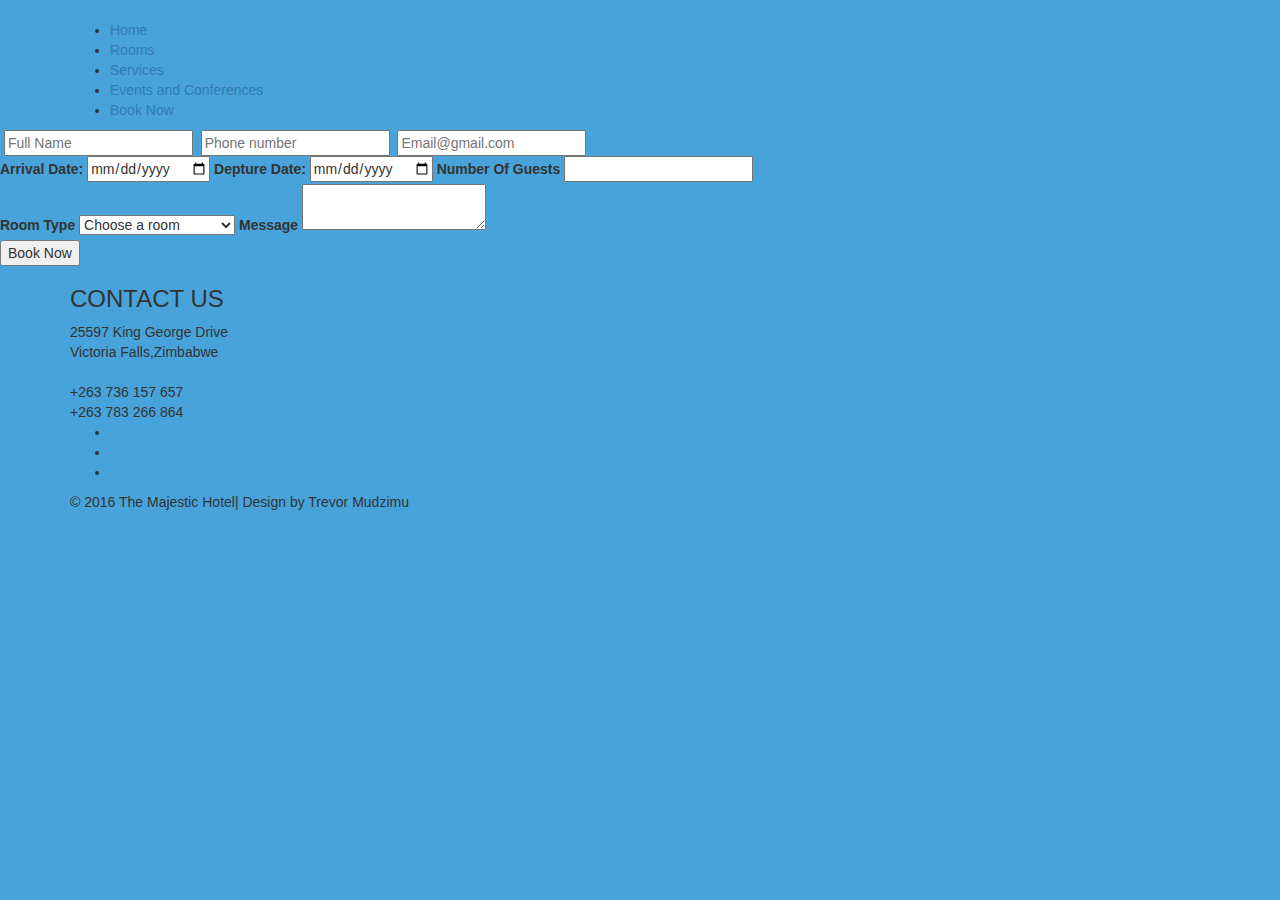
==== bookings.html @ 0f344366 "Create bookings.html" ====
<!DOCTYPE html>
<html>
<head>
<title>The Majestic Hotel</title>
<meta name="viewport" content="width=device-width, initial-scale=1">
<meta http-equiv="Content-Type" content="text/html; charset=utf-8" />
<meta name="keywords" content="Paix Responsive web template, Bootstrap Web Templates, Flat Web Templates, Andriod Compatible web template, 
Smartphone Compatible web template, free webdesigns for Nokia, Samsung, LG, SonyErricsson, Motorola web design" />
<script type="application/x-javascript"> addEventListener("load", function() { setTimeout(hideURLbar, 0); }, false); function hideURLbar(){ window.scrollTo(0,1); } </script>
<link href="css/bootstrap.css" rel='stylesheet' type='text/css' />
<link href="css/style.css" rel='stylesheet' type='text/css' />
<script src="js/jquery.min.js"></script>
<link rel="stylesheet" href="https://maxcdn.bootstrapcdn.com/bootstrap/3.3.7/css/bootstrap.min.css">
  <script src="https://ajax.googleapis.com/ajax/libs/jquery/3.1.1/jquery.min.js"></script>
  <script src="https://maxcdn.bootstrapcdn.com/bootstrap/3.3.7/js/bootstrap.min.js"></script>    
<!---- start-smoth-scrolling---->
<script type="text/javascript" src="js/move-top.js"></script>
<script type="text/javascript" src="js/easing.js"></script>
<script type="text/javascript">
			jQuery(document).ready(function($) {
				$(".scroll").click(function(event){		
					event.preventDefault();
					$('html,body').animate({scrollTop:$(this.hash).offset().top},1000);
				});
			});
		</script>
<!--start-smoth-scrolling-->
</head>
<body style="background-color:#47a3da;">
	<!--start-header-->
	<div class="header" id="home">
		<div class="container">
			<div class="head">
			<div class="logo">
				<a href="index.html"><img src="images/logo.png" alt="" /></a>
			</div>
			<div class="navigation">
				 <span class="menu"></span> 
					<ul class="navig">
						<li><a href="index.html"  class="hvr-bounce-to-bottom">Home</a></li>
						<li><a href="rooms.html" class="hvr-bounce-to-bottom">Rooms</a></li>
						<li><a href="services.html" class="hvr-bounce-to-bottom">Services</a></li>
						<li><a href="events.html" class="hvr-bounce-to-bottom">Events and Conferences</a></li>
						<li><a href="bookings.html" class="active hvr-bounce-to-bottom">Book Now</a></li>
					</ul>
			</div>
				<div class="clearfix"></div>
			</div>
			</div>
		</div>	
	<!-- script-for-menu -->
	<!-- script-for-menu -->
		<script>
			$("span.menu").click(function(){
				$(" ul.navig").slideToggle("slow" , function(){
				});
			});
		</script>
	<!--script-for-menu-->
	<div class="main">
                    <form class="cbp-mc-form" action="https://mail.google.com/mail/u/0/?tab=mm#inbox" method="POST" enctype="text/plain">
					<div class="cbp-mc-column">
						<label for="name"></label>
	  					<input type="text" id="name" name="name" placeholder="Full Name">
                        <label for="phone"></label>
	  					<input type="text" id="phone" name="phone" placeholder="Phone number">
	  					<label for="email"></label>
	  					<input type="text" id="email" name="email" placeholder="Email@gmail.com">
	  				</div>
	  				<div class="cbp-mc-column">
						<label for="arrival date">Arrival Date:</label>
	  					<input type="date" name="date" min="2016-12-25">
                        <label for="arrival date">Depture Date:</label>
	  					<input type="date" name="date" min="2016-12-25">
	  					<label>Number Of Guests</label>
	  					<input type="number" name="numberofguests" min="1" max="">
	  				</div>
	  				<div class="cbp-mc-column">
	  					<label>Room Type</label>
	  					<select id="room type" name="room type">
	  						<option>Choose a room</option>
	  						<option>Single Room</option>
	  						<option>Double Deluxe Room</option>
	  						<option>Junior Suite</option>
                            <option>Superior Suite</option>
                            <option>Executive Suite</option>
                            <option>Presidential Suite</option>
	  					</select>
	  					<label for="message">Message</label>
	  					<textarea id="message" name="message"></textarea>	
	  				</div>
	  				<div class="cbp-mc-submit-wrap"><input class="cbp-mc-submit" type="submit" value="Book Now"/>
                    </div>
				</form>
			</div>
	<!--start-footer-->
	<div class="footer">
		<div class="container">
		<div class="touch-top heading">
				<h3>CONTACT US</h3>
			</div>
			<div class="touch-bottom">
                
                <address>25597 King George Drive
                <aside></aside>Victoria Falls,Zimbabwe</address>
                <contact>+263 736 157 657</contact>
                <aside><contact >+263 783 266 864</contact>
                    </aside>
				<ul>
					<li><a href="http://facebook.com/Trevormudzimu"><span class="fb"> </span></a></li>
					<li><a href="http://twitter.com/intent/tweet?screen name=@TrevorMudzimu"><span class="twit"> </span></a></li>
					<li><a href="mailto:trevormudzimu@gmail.com"><span class="google"> </span></a></li>
				</ul>
			</div>
			<div class="footer-top">
				<p class="footer-class">© 2016 The Majestic Hotel| Design by Trevor Mudzimu <a href="#" target="_blank"></a> </p>
			</div>
		</div>
		<script type="text/javascript">
									$(document).ready(function() {
										/*
										var defaults = {
								  			containerID: 'toTop', // fading element id
											containerHoverID: 'toTopHover', // fading element hover id
											scrollSpeed: 1200,
											easingType: 'linear' 
								 		};
										*/
										
										$().UItoTop({ easingType: 'easeOutQuart' });
										
									});
								</script>
		<a href="#home" id="toTop" class="scroll" style="display: block;"> <span id="toTopHover" style="opacity: 1;"> </span></a>
	</div>
	<!--end-footer-->
    </body>
</html>
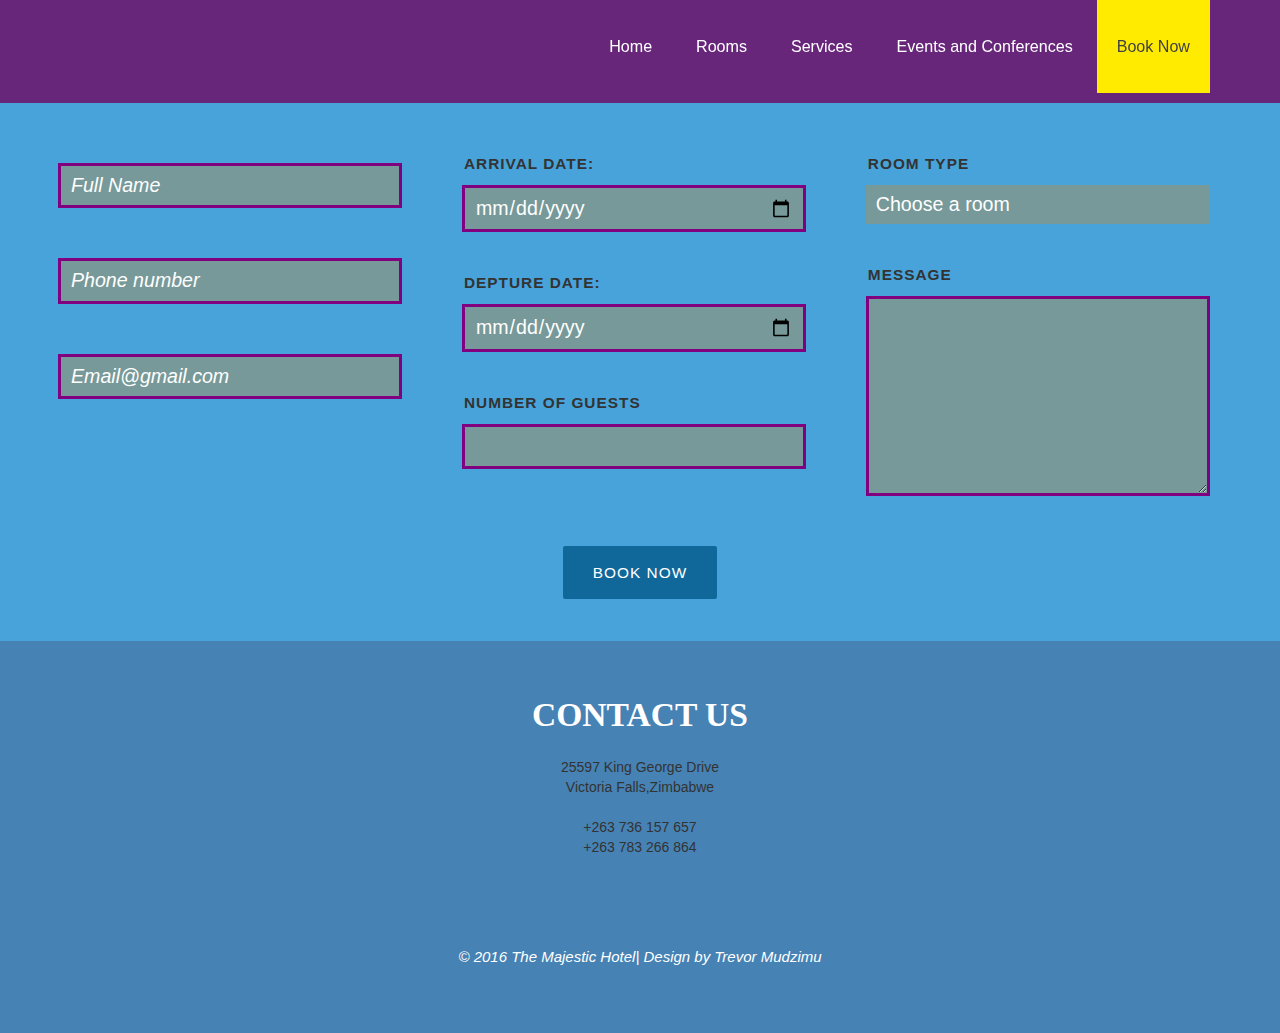
==== commit 539421ac: "Update bookings.html" ====
--- a/bookings.html
+++ b/bookings.html
@@ -8,7 +8,7 @@
 Smartphone Compatible web template, free webdesigns for Nokia, Samsung, LG, SonyErricsson, Motorola web design" />
 <script type="application/x-javascript"> addEventListener("load", function() { setTimeout(hideURLbar, 0); }, false); function hideURLbar(){ window.scrollTo(0,1); } </script>
 <link href="css/bootstrap.css" rel='stylesheet' type='text/css' />
-<link href="css/style.css" rel='stylesheet' type='text/css' />
+<link href="style.css" rel='stylesheet' type='text/css' />
 <script src="js/jquery.min.js"></script>
 <link rel="stylesheet" href="https://maxcdn.bootstrapcdn.com/bootstrap/3.3.7/css/bootstrap.min.css">
   <script src="https://ajax.googleapis.com/ajax/libs/jquery/3.1.1/jquery.min.js"></script>
--- a/style.css
+++ b/style.css
@@ -0,0 +1,2244 @@
+@font-face {
+    font-family: 'Raleway-Bold';
+    src:url(../fonts/Raleway-Bold.ttf) format('truetype');
+}
+@font-face {
+    font-family: 'Raleway-Regular';
+    src:url(../fonts/Raleway-Regular.ttf) format('truetype');
+}
+@font-face {
+    font-family: 'OpenSans-Regular';
+    src:url(../fonts/Raleway-SemiBold.ttf) format('truetype');
+}
+html, body{
+    font-size: 100%;
+	background:	#fff;
+}
+body {
+	font-size: 100%;
+	font-family: 'Raleway-Regular';
+}
+body a{
+	transition: 0.5s all ease;
+	-webkit-transition: 0.5s all ease;
+	-moz-transition: 0.5s all ease;
+	-o-transition: 0.5s all ease;
+	-ms-transition: 0.5s all ease;
+}
+p{
+	margin:0;
+    font-size: 20px;
+    color: darkgrey;
+}
+img {
+    width: 100%;
+}
+
+
+ul,label{
+	margin:0;
+	padding:0;
+}
+body a:hover{
+	text-decoration:none;
+}
+/*--Header-Starts--*/
+.navigation {
+	float: right;
+}
+.logo {
+	float: left;
+	margin-top: 1.8%;
+}
+.logo a {
+	display: block;
+}
+.logo h1 a{
+	font-size: 1.1em;
+	font-weight: 700;
+	color: #67267a;
+	margin: 0;
+}
+.logo h1 a:hover{
+	text-decoration:none;
+	color: #67267a;
+	transition: 0.5s all ease;
+	-webkit-transition: 0.5s all ease;
+	-moz-transition: 0.5s all ease;
+	-o-transition: 0.5s all ease;
+	-ms-transition: 0.5s all ease;
+}
+.header {
+	background: #67267a;
+}
+ul.navig {
+	padding: 0;
+}
+ul.navig li span {
+	color: #fff;
+	margin: 0 15px;
+	font-size: 16px;
+}
+ul.navig li {
+	display: inline-block;
+}
+ul.navig li a {
+	font-size: 1.15em;
+	color: #fff;
+	font-weight: 400;
+	text-decoration: none;
+	padding: 39px 20px;
+}
+ul.navig li a:hover ul.navig li a:after{
+	display: block;
+}
+@media (max-width: 768px){
+span.menu:before {
+	content: url(../images/nav-icon.png);
+	cursor: pointer;	
+	height:32px;
+}
+.header {
+	padding: 10px 0px;
+}
+ul.navig li.plan:hover ul.sub-nav{
+	display:none;
+}
+ul.navig {
+	width: 11%;
+	float: right;
+	margin:0;
+}
+ul.navig{
+	display:none;
+}
+ul.navig li {
+	font-size: 12px;
+	display:inline-block;
+	width: 100%;
+	margin:0;
+}
+ul.navig li a {
+	width: 100%;
+	font-weight: 600;
+	display: block;
+	color: rgba(64, 63, 69, 1);
+}
+span.menu {
+	display: block;
+	float: right;
+	margin: 16px 0px 0 0;
+}
+ul.navig {
+  margin: 0;
+  z-index: 999;
+  position: absolute;
+  width: 96%;
+  text-align: center;
+  top: 9.6%;
+  left: 2%;
+  background: rgba(255, 255, 255, 0.97);
+}
+.navigation {
+	height: 60px;
+	padding: 0px 0px 0em;
+	margin-bottom: 0em;
+}
+}
+
+.carousel-inner img {
+      width: 100%; /* Set width to 100% */
+      margin: auto;
+      min-height:200px;
+  }
+
+
+  /* Hide the carousel text when the screen is less than 600 pixels wide */
+  @media (max-width: 600px) {
+    .carousel-caption {
+      display: none;
+    
+    }
+  }
+
+/* Bounce To Bottom */
+.hvr-bounce-to-bottom {
+	display: inline-block;
+	vertical-align: middle;
+	-webkit-transform: translateZ(0);
+	transform: translateZ(0);
+	box-shadow: 0 0 1px rgba(0, 0, 0, 0);
+	-webkit-backface-visibility: hidden;
+	backface-visibility: hidden;
+	-moz-osx-font-smoothing: grayscale;
+	position: relative;
+	-webkit-transition-property: color;
+	transition-property: color;
+	-webkit-transition-duration: 0.5s;
+	transition-duration: 0.5s;
+}
+.hvr-bounce-to-bottom:before {
+	content: "";
+	position: absolute;
+	z-index: -1;
+	top: 0;
+	left: 0;
+	right: 0;
+	bottom: 0;
+	background: #ffeb00;
+	-webkit-transform: scaleY(0);
+	transform: scaleY(0);
+	-webkit-transform-origin: 50% 0;
+	transform-origin: 50% 0;
+	-webkit-transition-property: transform;
+	transition-property: transform;
+	-webkit-transition-duration: 0.5s;
+	transition-duration: 0.5s;
+	-webkit-transition-timing-function: ease-out;
+	transition-timing-function: ease-out;
+}
+.hvr-bounce-to-bottom:hover, .hvr-bounce-to-bottom:focus, .hvr-bounce-to-bottom:active {
+	color: #403F45;
+}
+.hvr-bounce-to-bottom:hover:before, .hvr-bounce-to-bottom:focus:before, .hvr-bounce-to-bottom:active:before {
+	-webkit-transform: scaleY(1);
+	transform: scaleY(1);
+	-webkit-transition-timing-function: cubic-bezier(0.52, 1.64, 0.37, 0.66);
+	transition-timing-function: cubic-bezier(0.52, 1.64, 0.37, 0.66);
+}
+ul.navig li a.active{
+	background:#ffeb00;
+	color:#403F45;
+}
+/* Shutter Out Horizontal */
+.hvr-shutter-out-horizontal {
+	display: inline-block;
+	vertical-align: middle;
+	-webkit-transform: translateZ(0);
+	transform: translateZ(0);
+	box-shadow: 0 0 1px rgba(0, 0, 0, 0);
+	-webkit-backface-visibility: hidden;
+	backface-visibility: hidden;
+	-moz-osx-font-smoothing: grayscale;
+	position: relative;
+	-webkit-transition-property: color;
+	transition-property: color;
+	-webkit-transition-duration: 0.3s;
+	transition-duration: 0.3s;
+}
+.hvr-shutter-out-horizontal:before {
+	content: "";
+	position: absolute;
+	z-index: -1;
+	top: 0;
+	bottom: 0;
+	left: 0;
+	right: 0;
+	background: #05a6b3;
+	-webkit-transform: scaleX(0);
+	transform: scaleX(0);
+	-webkit-transform-origin: 50%;
+	transform-origin: 50%;
+	-webkit-transition-property: transform;
+	transition-property: transform;
+	-webkit-transition-duration: 0.3s;
+	transition-duration: 0.3s;
+	-webkit-transition-timing-function: ease-out;
+	transition-timing-function: ease-out;
+}
+.hvr-shutter-out-horizontal:hover, .hvr-shutter-out-horizontal:focus, .hvr-shutter-out-horizontal:active {
+	color: white;
+}
+.hvr-shutter-out-horizontal:hover:before, .hvr-shutter-out-horizontal:focus:before, .hvr-shutter-out-horizontal:active:before {
+	-webkit-transform: scaleX(1);
+	transform: scaleX(1);
+}
+/*--Header-Ends--*/
+/*--banner-starts--*/
+.banner{
+	background:url(../images/banner.jpg) no-repeat;
+	background-size:cover;
+	-webkit-background-size:cover;
+	-moz-background-size:cover;
+	-o-background-size:cover;
+	-ms-background-size:cover;
+	min-height:670px;
+	position:relative;
+}
+.banner-top {
+	position: absolute;
+	width: 35%;
+	padding: 2em 30px;
+	background: rgba(228, 232, 246, 0.56);
+	top: 20.5%;
+	left: 13.5%;
+}
+.banner-top h1 {
+	font-size: 2.4em;
+	font-weight: 600;
+	margin: 0;
+	color: #000000;
+}
+.banner-bottom{
+	margin-top:3%;
+}
+.bnr-left {
+	width:22%;
+	float:left;
+}
+.bnr-right {
+	width:78%;
+	float:right;
+}
+.bnr-left p {
+	color: #000;
+	font-size: 14px;
+	font-weight: 700;
+	margin-top: 10%;
+}
+select {
+	padding: 9px 0px 9px 10px;
+	-webkit-appearance: none;
+	-moz-appearance: none;
+	-o-appearance: none;
+	-ms-appearance: none;
+	color: #9E9E9E;
+	background: url(../images/arrow.png) no-repeat 95.5% 58% #fff;
+	outline: none;
+	border: none;
+	width: 95%;
+	font-size: 14px;
+	font-weight: 400;
+	cursor: pointer;
+}
+.bnr-one{
+	margin-top:3.3%;
+}
+.bnr-one:nth-child(1){
+	margin-top:0;
+}
+.bnr-right input[type="text"] {
+	width: 95%;
+	color: #9E9E9E;
+	outline: none;
+	font-family: 'Lato', sans-serif;
+	font-size: 14px;
+	padding: 10px 10px;
+	border: none;
+	-webkit-appearance: none;
+}
+.date {
+	background: url(../images/date-icon.png) no-repeat 95.5% 45% #fff;
+	cursor: pointer;
+}
+.bnr-btn {
+	margin: 5% 0 0 22.2%;
+}
+.bnr-btn input[type=submit]{
+	color: #403F45;
+	padding: 7px 13px;
+	font-size: 14px;
+	cursor: pointer;
+	font-weight: 600;
+	border: none;
+	background: #ffeb00;
+	outline: none;
+}
+.bnr-btn input[type=submit]:hover{
+	background:#403F45;
+	color:#fff;
+	transition: 0.5s all ease;
+	-webkit-transition: 0.5s all ease;
+	-moz-transition: 0.5s all ease;
+	-o-transition: 0.5s all ease;
+	-ms-transition: 0.5s all ease;
+}
+/*--banner-end--*/
+/*--why-start--*/
+.why{
+	padding:6em 0px;
+}
+.why-top{
+	text-align:center;
+}
+.heading h3 {
+	font-size: 2.5em;
+	font-weight: 700;
+	color: #146eb4;
+	margin: 0;
+	font-family: 'Raleway-Bold';
+	text-transform: uppercase;
+}
+.why-top p {
+	margin: 3px auto 0;
+	font-size: 19px;
+	line-height: 1.6em;
+	color: #999;
+	width: 80%;
+	text-transform: lowercase;
+}
+.why-bottom{
+	margin-top:4%;
+}
+.why-left{
+	text-align:center;
+}
+.why-left p {
+	margin-top: 1%;
+	font-size: 15px;
+	line-height: 1.6em;
+	color: #AFAFAF;
+}
+.why-left p label {
+	font-weight: 700;
+	color: #6A6A6A;
+}
+.why-left span{
+	background:url(../images/w-sprit.png) no-repeat;
+	width:100px;
+	height:100px;
+	display:block;
+	margin:0 auto;
+}
+.why-left span.w-one{
+	background-position:0px 0px;
+}
+.why-left span.w-two{
+	background-position:-100px 0px;
+}
+.why-left span.w-tre{
+	background-position:-200px 0px;
+}
+/*--why-end--*/
+/*--how-start--*/
+.how-left{
+	text-align:right;
+}
+.how-top h3{
+	color:#fff;
+}
+.how {
+	padding: 6em 0px;
+	background-color: darkgray;
+}
+.how-right p {
+	margin-top: 4%;
+	font-size: 15px;
+	line-height: 1.6em;
+	color: #fff;
+	width: 88%;
+}
+.h-btn{
+	margin-top:11%;
+}
+.h-btn a {
+	color: #fff;
+	font-size: 14px;
+	padding: 7px 31px;
+	border: 2px solid #fff;
+}
+.h-btn a:hover{
+	background: rgba(255, 235, 0, 0.70);
+	border: 2px solid rgba(255, 235, 0, 0.32);
+	transition: 0.5s all;
+	-webkit-transition: 0.5s all;
+	-moz-transition: 0.5s all;
+	-ms-transition: 0.5s all;
+	-o-transition: 0.5s all;
+}
+.how-left img{
+	width:100%;
+}
+/*--how-end--*/
+/*--secure-start--*/
+.secure{
+	padding:6em 0px;
+}
+.secure-left h4{
+	font-size: 1.5em;
+	font-weight: 700;
+	color: #146eb4;
+	margin: 0;
+	font-family: 'Raleway-Bold';
+}
+.secure-left {
+	text-align:center;
+}
+.secure-left p{
+	margin-top: 3%;
+	font-size: 15px;
+	line-height: 1.6em;
+	color: #AFAFAF;
+}
+/*--secure-end--*/
+/*--touch-start--*/
+.touch-top{
+	text-align:center;
+}
+.touch-top h3{
+	color:#fff;
+}
+.touch-bottom{
+	margin-top:2%;
+	text-align:center;
+}
+.touch-bottom p{ 
+	color: #fff;
+	font-size:15px;
+}
+.touch-bottom h6{
+	color: #fff;
+	font-size:20px;
+	margin:10px 0px;
+}
+.touch-bottom ul{
+	padding:0;
+	margin:2% 0 0 0;
+}
+.touch-bottom ul li{
+	list-style:none;
+	display:inline-block;
+	margin:0 3px;
+}
+.touch-bottom ul li a span{
+	background:url(../images/social-icons.png) no-repeat;
+	width:32px;
+	height:32px;
+	display:block;
+}
+.touch-bottom ul li a span:hover{
+	transform: rotatey(360deg);
+	-webkit-transform: rotate(360deg);
+	-moz-transform: rotate(360deg);
+	-o-transform: rotate(360deg);
+	-ms-transform: rotate(360deg);
+	transition: 0.5s all ease;
+	-webkit-transition: 0.5s all ease;
+	-moz-transition: 0.5s all ease;
+	-o-transition: 0.5s all ease;
+	-ms-transition: 0.5s all ease;
+}
+.touch-bottom ul li a span.fb{
+	background-position:0px 0px;
+}
+.touch-bottom ul li a span.twit{
+	background-position:-32px 0px;
+}
+.touch-bottom ul li a span.google{
+	background-position:-64px 0px;
+}
+.touch-bottom ul li a span.fb:hover{
+	background-position:0px -32px;
+}
+.touch-bottom ul li a span.twit:hover{
+	background-position:-32px -32px;
+}
+.touch-bottom ul li a span.google:hover{
+	background-position:-64px -32px;
+}
+/*--touch-end--*/
+/*--map-start--*/
+.map iframe{
+	width:100%;
+	height:400px;
+	border:none;
+	margin:0;
+}
+.contact{
+	padding:6em 0px;
+}
+.contact-top {
+	text-align: center;
+}
+.contact-bottom{
+	margin-top:4%;
+	text-align:center;
+}
+.contact-bottom input[type="text"]:nth-child(2) {
+	margin:0px 8px;
+}
+.contact-bottom input[type="text"] {
+	width: 32.627%;
+	margin: 0px;
+	color: #D6D4D4;
+	background: none;
+	padding: 15px 10px;
+	outline: none;
+	border: 1px solid #BEBEBE;
+}
+.contact-bottom textarea {
+	width: 100%;
+	color: #D6D4D4;
+	resize: none;
+	background: none;
+	height: 12.7em;
+	padding: 15px;
+	outline: none;
+	border: 1px solid #BEBEBE;
+	margin-top: 1.4%;
+}
+.submit-btn input[type=submit] {
+	color: #B1AFAF;
+	padding: 10px 50px;
+	font-size: 20px;
+	font-weight: 700;
+	cursor: pointer;
+	font-weight: 700;
+	margin: 20px 0 0 0px;
+	border: 1px solid #BEBEBE;
+	background: none;
+	outline: none;
+	width: 100%;
+}
+.submit-btn input[type=submit]:hover {
+	color:#fff;
+	background: rgba(64, 63, 69, 1);
+	border:1px solid rgba(64, 63, 69, 1);
+	transition: 0.5s all;
+	-webkit-transition: 0.5s all;
+	-moz-transition: 0.5s all;
+	-ms-transition: 0.5s all;
+	-o-transition: 0.5s all;
+}
+/*--map-end--*/
+/*--services-start--*/
+.services{
+	padding:6em 0px;
+}
+.services-bottom {
+	margin-top:3%;
+}
+.services-one h4 {
+	font-size: 1.3em;
+	font-weight: 700;
+	color: #146eb4;
+	margin: 3% 0 0 0;
+	font-family: 'Raleway-Bold';
+}
+.services-one p{
+	margin-top: 2%;
+	font-size: 15px;
+	line-height: 1.6em;
+	color: #AFAFAF;
+}
+.services-one ul{
+	padding:0;
+	margin:3% 0 0 0;
+}
+.services-one:nth-child(2){
+	margin-top:6%;
+}
+.services-one ul li{
+	list-style-image: url(../images/side.png);
+	margin: 0px 0px 12px 18px;
+}
+.services-one ul li a{
+	color: #AFAFAF;
+	font-size: 16px;
+}
+.services-one ul li a:hover{
+	font-weight:700;
+	margin-left:10px;
+}
+.special {
+	background: url(../images/partner.jpg) no-repeat;
+	background-size: cover;
+	min-height: 300px;
+	-webkit-background-size: cover;
+	-moz-background-size: cover;
+	-o-background-size: cover;
+	-ms-background-size: cover;
+}
+.special-left h3{
+	color:#fff;
+}
+.special-left p{
+	font-size: 15px;
+	line-height: 1.6em;
+	color: #fff;
+}
+.special-main {
+	margin-top: 10%;
+}
+.additional{
+	padding:6em 0px;
+}
+.additional-bottom{
+	margin-top:3%;
+}
+.add-left h4{
+	font-size: 1.3em;
+	font-weight: 700;
+	color: #146eb4;
+	margin: 0% 0 0 0;
+	font-family: 'Raleway-Bold';
+}
+.add-left p{
+	margin-top: 3%;
+	font-size: 15px;
+	line-height: 1.6em;
+	color: #AFAFAF;
+}
+.add-left ul{
+	padding:0;
+	margin:4.5% 0 0 0;
+}
+.add-left ul li{
+	list-style-image: url(../images/side.png);
+	margin: 0px 0px 12px 18px;
+}
+.add-left ul li a {
+	color: #AFAFAF;
+	font-size: 16px;
+}
+.add-left ul li a:hover {
+	font-weight: 700;
+	margin-left: 10px;
+}
+/*--services-end--*/
+/*--test-start--*/
+.test{
+	padding-bottom:6em;
+}
+.test-left{
+	text-align:center;
+}
+.test-left p{
+	margin-top: 4%;
+	font-size: 15px;
+	line-height: 1.6em;
+	color: #AFAFAF;
+}
+.test-left h4 {
+	font-size: 1.2em;
+	font-weight: 700;
+	color: #403f45;
+	margin: 11px 0 0 0;
+	font-family: 'Raleway-Bold';
+}
+/*--test-end--*/
+/*--news-start--*/
+.news {
+	padding: 6em 0px;
+	background: rgba(64, 63, 69, 0.1);
+}
+.news-top{
+	text-align:center;
+}
+.news-bottom{
+	margin-top:4%;
+}
+.n-left{
+	width:20%;
+	float:left;
+}
+.n-right{
+	width:75%;
+	float:right;
+}
+.n-right h4{
+	font-size: 1.3em;
+	font-weight: 700;
+	color: #403f45;
+	margin: 0;
+	font-family: 'Raleway-Bold';
+}
+.n-left img{
+	width:100%;
+}
+p.admin {
+	margin-top: 1.5%;
+	font-size: 15px;
+	color: #AFAFAF;
+}
+.n-right p{
+	margin-top: 2%;
+	font-size: 15px;
+	line-height: 1.6em;
+	color: #AFAFAF;
+}
+.news-one:nth-child(2){
+	margin-top:4%;
+}
+/*--news-end--*/
+/*--events-start--*/
+.events{
+	padding:6em 0px;
+}
+.events-top {
+	text-align: center;
+}
+.events-bottom{
+	margin-top:4%;
+}
+.events-left img{
+	width:100%;
+}
+.events-left{
+	position:relative;
+}
+.event-btm {
+	position: absolute;
+	top: 31%;
+	left: 26%;
+}
+.event-btm h4 {
+	font-size: 18px;
+	color: #fff;
+	font-weight: 700;
+	padding: 15px 22px;
+	margin: 0;
+	border-top: 2px solid #fff;
+	border-bottom: 2px solid #fff;
+}
+.events-left p {
+	margin-top: 4%;
+	font-size: 15px;
+	line-height: 1.6em;
+	color: #AFAFAF;
+	text-align: center;
+}
+/*--events-end--*/
+/*--footer-start--*/
+.footer{
+	padding:4em 0px;
+	background:steelblue;
+}
+.footer-top {
+	text-align: center;
+	margin-top: 2.5%;
+}
+.footer-top p{
+	color:#fff;
+	font-size:15px;
+}
+.footer-top p a{
+	color:#fff;
+}
+.footer-top p a:hover{
+	color:#ffeb00;
+}
+/*--footer-end--*/
+/*--typo-start--*/
+.pages {
+	padding: 6em 0px;
+}
+.headdings, .Buttons, .progress-bars, .alerts, .bread-crumbs, .pagenatin, .appearance, .distracted {
+	padding: 2em 0;
+}
+h3.ghj {
+	font-size: 2.5em;
+	font-weight: 700;
+	color: #146eb4;
+	margin: 0 0 1em 0;
+	font-family: 'Raleway-Bold';
+}
+/*--typo-end--*/
+/*--about-start--*/
+.about{
+	padding:3em 0px;
+}
+.about-bottom{
+	margin-top:2%;
+	text-align:center;
+}
+.about-top{
+	text-align:center;
+}
+.about-bottom p{
+	font-size: 15px;
+	line-height: 1.6em;
+	color: #AFAFAF;
+}
+.about-bottom p:nth-child(2){
+	width:90%;
+	margin:1% auto 0;
+}
+.about-btm{
+	margin-top:4%;
+}
+.about-left{
+	text-align:right;
+}
+.about-right{
+	text-align:left;
+}
+/*--about-end--*/
+#toTop {
+	display: none;
+	text-decoration: none;
+	position: fixed;
+	bottom: 10px;
+	right: 10px;
+	overflow: hidden;
+	width: 50px;
+	height: 25px;
+	border: none;
+	text-indent: 100%;
+	background: url(../images/top-arrow.png) no-repeat;
+}
+/*--media-quaries-starts-here--*/
+@media (max-width:1440px){
+.banner {
+	min-height: 635px;
+}
+.why,.how,.secure,.news,.events,.about,
+.services,.additional,.pages,.contact {
+	padding: 5em 0px;
+}	
+.banner-top {
+	left: 10%;
+}
+.test {
+	padding-bottom: 5em;
+}
+}
+@media (max-width:1366px){
+.banner-top {
+	left: 8%;
+	width: 37%;
+}	
+}
+@media (max-width:1280px){
+.logo a img {
+	width: 95%;
+}	
+.contact-bottom {
+  margin-top: 3%;
+}
+.map iframe {
+  height: 350px;
+}
+.about-bottom {
+	margin-top: 1%;
+}
+.submit-btn input[type=submit] {
+  font-size: 18px;
+}
+.about-btm {
+	margin-top: 3%;
+}
+ul.navig li a {	
+	padding: 35px 20px;
+}
+.logo {
+	margin-top: 1.75%;
+}
+.banner-top h1 {
+	font-size: 2.2em;
+}
+.banner {
+	min-height: 600px;
+}
+.banner-top {
+	left: 4%;
+	width: 38%;
+}
+.heading h3,h3.ghj {
+	font-size: 2.4em;
+}
+.why, .how, .secure, .news, .events, .about, .services, .additional, .pages, .contact {
+	padding: 4em 0px;
+}
+.why-bottom {
+	margin-top: 3%;
+}
+.test {
+	padding-bottom: 4em;
+}
+}
+@media (max-width:1024px){
+.logo a img {
+	width: 87%;
+}	
+ul.navig li a {
+	padding: 30px 20px;
+	font-size: 1.05em;
+}
+.contact-bottom input[type="text"]:nth-child(2) {
+  margin: 0px 5px;
+}
+.contact-bottom input[type="text"] {
+  font-size: 15px;
+  padding: 12px 10px;
+}
+.contact-bottom textarea{
+	font-size: 15px;
+}
+.map iframe {
+  height: 300px;
+}
+.logo {
+	margin-top: 1.7%;
+}
+.banner-top h1 {
+	font-size: 2.1em;
+}
+.bnr-right input[type="text"] {
+	width: 99%;
+	padding: 6px 10px;
+}
+select {
+	padding: 6px 0px 6px 10px;
+	width: 99%;
+}
+.banner-top {
+	padding: 1.8em 30px;
+	top: 18.5%;
+}
+.banner {
+	min-height: 510px;
+}
+.heading h3,h3.ghj {
+	font-size: 2.2em;
+}
+.why-top p {
+	font-size: 18px;
+}
+.why, .how, .secure, .news, .events, .about, .services,
+ .additional, .pages, .contact {
+	padding: 3.5em 0px;
+}
+.why-left p {
+	margin-top: 0%;
+}
+.how-right p {
+	width: 94%;
+}
+.secure-left h4 {
+	font-size: 1.35em;
+}
+.test-left h4 {
+	font-size: 1.1em;
+}
+.flex-direction-nav .flex-next {
+	left: 94.3%;
+}
+.n-right h4 {
+	font-size: 1.25em;
+}
+.event-btm h4 {
+	font-size: 17px;
+	padding: 12px 18px;
+}
+.event-btm {
+	top: 25%;
+	left: 23%;
+}
+.news-bottom {
+	margin-top: 3%;
+}
+.events-bottom {
+	margin-top: 3%;
+}
+.footer {
+	padding: 3em 0px;
+}
+.test {
+	padding-bottom: 3.5em;
+}
+.add-left ul li a {
+  font-size: 14px;
+}
+.add-left p {
+  font-size: 14px;
+}
+.add-left h4 {
+  font-size: 1.2em;	
+}
+.additional-bottom {
+  margin-top: 2%;
+}
+.special-left p {
+  font-size: 14px;
+}
+.special {
+  min-height: 260px;
+}
+.special-main {
+  margin-top: 9.5%;
+}
+.services-one h4 {
+  font-size: 1.2em;
+}
+.services-one p {
+  margin-top: 1%;
+  font-size: 14px;
+}
+.services-one ul li a {
+  font-size: 14px;
+}
+}
+@media (max-width:768px){
+.logo {
+	margin-top: 5px;
+}
+.n-left {
+	width: 23%;
+}
+.services-one img {
+  width: 100%;
+}
+.contact-bottom input[type="text"]:nth-child(2) {
+  margin: 0px 3px;
+}
+.contact-bottom input[type="text"],.contact-bottom textarea {
+	font-size: 14px;
+	padding: 8px 10px;
+}
+.contact-bottom textarea{
+	height: 11.7em;
+}
+.submit-btn input[type=submit] {
+  font-size: 16px;
+}
+.map iframe {
+  height: 260px;
+}
+.services-left {
+	width: 50%;
+	float: left;
+}
+    .services-right {
+	width: 50%;
+	float: left;
+}
+.special-left {
+  width: 50%;
+  float: left;
+  padding: 0 7px;
+}
+.add-left ul {
+  margin: 1.5% 0 0 0;
+}
+.add-left p {
+  margin-top: 1.5%;
+}
+.about-left img,.about-right img{
+	width:100%;
+}
+.add-left{
+	margin-bottom:3%;
+}
+.add-left:nth-child(3){
+	margin-bottom:0%;
+}
+.about-bottom p {
+  font-size: 14px;
+}
+.about-left,.about-right{
+	width:50%;
+	float:left;
+}
+ul.navig li a {
+	padding: 19px 20px;
+	font-size: 15px;
+}
+.banner-top h1 {
+	font-size: 1.7em;
+}
+.bnr-left p {
+	font-size: 13px;
+}
+.banner-top {
+	left: 2.5%;
+	width: 50%;
+	padding: 1.8em 28px;
+	top: 14.5%;
+}
+.bnr-btn input[type=submit] {
+	padding: 6px 11px;
+	font-size: 13px;
+}
+select {
+	font-size: 13px;
+}
+.logo a img {
+	width: 80%;
+}
+.banner {
+	min-height: 430px;
+}
+.why-left {
+	width: 33.3%;
+	float: left;
+}
+.why-left p,.how-right p {
+	font-size: 14px;
+}
+.why-left span {
+	width: 80px;
+	height: 80px;
+	background-size: 300%;
+}
+.why-left span.w-two {
+	background-position: -80px 0px;
+}
+.why-left span.w-tre {
+	background-position: -160px 0px;
+}
+.heading h3,h3.ghj {
+	font-size: 2em;
+}
+.why-top p {
+	font-size: 16px;
+}
+.why, .how, .secure, .news, .events, .about, .services,
+ .additional, .pages, .contact {
+	padding: 3em 0px;
+}
+.how-left {
+	width: 50%;
+	float: left;
+}
+.how-right {
+	width: 50%;
+	float: right;
+}
+.how-right p {
+	width: 100%;
+	margin-top: 3%;
+}
+.h-btn a {
+	font-size: 13px;
+	padding: 5px 25px;
+}
+.h-btn {
+	margin-top: 7%;
+}
+.secure-left h4 {
+	font-size: 1.2em;
+}
+.secure-left {
+	width: 33.3%;
+	float: left;
+	padding: 0 8px;
+}
+.test-left {
+	width: 33.3%;
+	float: left;
+	padding: 0 5px;
+}
+.secure-left p {
+	font-size: 14px;
+}
+.flexslider {
+	padding: 0 !important;
+}
+.test-left p {
+	font-size: 14px;
+}
+.test-left h4 {
+	font-size: 1em;
+}
+.news-left {
+	width: 50%;
+	float: left;
+}
+.n-right h4 {
+	font-size: 1.1em;
+}
+.n-right p {
+	font-size: 14px;
+}
+.events-main {
+	width: 33.3%;
+	float: left;
+	padding: 0 10px;
+}
+.event-btm h4 {
+	font-size: 13px;
+	padding: 9px 10px;
+}
+.events-left p {
+	font-size: 14px;
+}
+.event-btm {
+	top: 24%;
+	left: 27%;
+}
+.test-left img {
+	width: 50%;
+}
+.footer {
+	padding: 2.5em 0px;
+}
+.touch-bottom p {
+	font-size: 14px;
+}
+.touch-bottom h6 {
+	font-size: 19px;
+	margin: 7px 0px;
+}
+.footer-top p {
+	font-size: 14px;
+}
+.test {
+	padding-bottom: 3em;
+}
+.label {
+  font-size: 67%;
+}
+.headdings, .Buttons, .progress-bars, .alerts, .bread-crumbs, .pagenatin, .appearance, .distracted {
+  padding: 1em 0;
+}
+}
+@media (max-width:640px){
+.logo a img {
+	width: 65%;
+}
+.label {
+  font-size: 56%;
+}
+.about-left, .about-right {
+  padding: 0 10px;
+}
+.contact-bottom input[type="text"] {
+  width: 32.53%;
+}
+.submit-btn input[type=submit] {
+  margin: 7px 0 0 0px;
+}
+.services-one h4 {
+  font-size: 1.1em;
+}
+span.menu {
+	margin: 14px 0px 0 0;
+}	
+.submit-btn input[type=submit] {
+  font-size: 15px;
+}
+.map iframe {
+  height: 230px;
+}
+.services-one ul li a {
+  font-size: 13px;
+}
+.services-one p {
+  margin-top: 1.5%;
+  font-size: 13px;
+}
+.services-left {
+  padding: 0 10px;
+}
+.special-left p {
+  font-size: 13px;
+}
+.special {
+  min-height: 230px;
+}
+.special-main {
+  margin-top: 8%;
+}
+.add-left h4 {
+  font-size: 1.1em;
+}
+.add-left ul li a {
+  font-size: 13px;
+}
+.add-left p {
+  font-size: 13px;
+}
+.header {
+	padding: 5px 0px;
+}
+.logo {
+	margin-top: 9px;
+}
+.banner-top h1 {
+	font-size: 1.5em;
+}
+.bnr-left p {
+	font-size: 11px;
+}
+.banner-top {
+	left: 2%;
+	width: 50%;
+	padding: 1em 20px 1.2em 20px;
+	top: 12%;
+}
+.bnr-right input[type="text"] {	
+	padding: 3px 10px;
+}
+select {
+	font-size: 12px;
+	padding: 3px 0px 3px 10px;
+}
+.bnr-btn input[type=submit] {
+	padding: 5px 9px;
+	font-size: 11px;
+}
+.banner {
+	min-height: 315px;
+}
+.heading h3,h3.ghj {
+	font-size: 1.65em;
+}
+.why-top p {
+	font-size: 14px;
+	margin: 2px auto 0;
+}
+.why, .how, .secure, .news, .events, .about, .services, .additional, .pages, .contact {
+	padding: 2.5em 0px;
+}
+.why-left {
+	width: 100%;
+	float: none;
+	margin-bottom:1.5em;
+}
+.why-left:nth-child(3){
+	margin-bottom:0;
+}
+.how-left,.how-right {
+	width: 100%;
+	float: none;
+	text-align:center;
+}
+.how-right{
+	margin-top:3.5%;
+}
+.secure-left {
+	width: 100%;
+	float: none;
+	margin-bottom: 2.5%;
+}
+.secure-left p {
+	margin-top: 1.5%;
+}
+.h-btn {
+	margin-top: 4%;
+}
+.how-right p {
+	margin-top: 2%;
+}
+.test-left p {
+	font-size: 12px;
+}
+.test-left h4 {
+	font-size: 15px;
+	margin: 8px 0 0 0;
+}
+.test {
+	padding-bottom: 2.5em;
+}
+.n-right h4 {
+	font-size: 1em;
+}
+.news-left {
+	width: 100%;
+	float: none;
+	margin-bottom: 3.5%;
+}
+.news-left:nth-child(2){
+	margin-bottom: 0;
+}
+.n-right p {
+	margin-top: 1.5%;
+}
+.events-main {
+	width: 100%;
+	float: none;
+	margin-bottom:3%;
+}
+.events-main:nth-child(3){
+	margin-bottom:0;
+}
+.events-left {
+	text-align: center;
+}
+.events-left img {
+	width: 45%;
+}
+.event-btm {
+	top: 31%;
+	left: 41%;
+}
+.events-left p {
+	margin-top: 2%;
+}
+ul.navig li a {
+  padding: 13px 20px;
+  font-size: 14px;
+}
+ul.navig {
+  top: 8.4%;
+}
+h3.ghj {
+  margin: 0 0 13px 0;
+}
+}
+@media (max-width:480px){
+.logo a img {
+	width: 60%;
+}	
+ul.navig {
+  top: 7.5%;
+}
+h1.head {
+  font-size: 28px;
+}
+h2.head {
+  font-size: 26px;
+}
+.label {
+  font-size: 39%;
+}
+.headdings, .Buttons, .progress-bars, .alerts, .bread-crumbs, .pagenatin, .appearance, .distracted {
+  padding: 7px 0;
+}
+.header {
+	padding: 0px 0px;
+}
+.contact-bottom input[type="text"] {
+	width: 100%;
+	margin-bottom: 10px;
+}
+.contact-bottom input[type="text"]:nth-child(2) {
+	margin: 0px 0px 10px 0px;
+}
+.contact-bottom textarea {
+	height: 10.7em;
+	margin-top: 0;
+}
+.map iframe {
+	height: 195px;
+}
+.contact-bottom input[type="text"], .contact-bottom textarea {
+	font-size: 13px;
+	padding: 7px 10px;
+}
+.banner-top h1 {
+	font-size: 1.3em;
+}
+.about-bottom p {
+  font-size: 13px;
+}
+.services-left {
+  width: 100%;
+}
+.services-left:nth-child(2){
+	margin-top:3%;
+}
+.special-left {
+  width: 100%;
+}
+.special-left:nth-child(2) {
+  margin-top:3%;
+}
+.special-main {
+  margin-top: 9.5%;
+}
+.special {
+  min-height: 200px;
+}
+.logo {
+	margin-top: 12px;
+}
+.bnr-right {
+	width: 73%;
+}
+.bnr-left {
+	width: 27%;
+}
+.banner-top {
+	left: 3%;
+	width: 65%;
+	padding: 13px 12px 1em 12px;
+	top: 11%;
+}
+.bnr-btn {
+	margin: 5% 0 0 30%;
+}
+.bnr-one {
+	margin-top: 3%;
+}
+.date {
+	background: url(../images/date-icon.png) no-repeat 95.5% 50% #fff;
+	background-size: 7%;
+}
+select {
+	background-size: 6%;
+}
+.banner {
+	min-height: 298px;
+}
+.why, .how, .secure, .news, .events, .about, .services, .additional, .pages, .contact {
+	padding: 2em 0px;
+}
+.why-top p {
+	font-size: 13px;
+	margin: 1px auto 0;
+}
+.why-left span {
+	width: 70px;
+	height: 70px;
+}
+.why-left span.w-two {
+  background-position: -70px 0px;
+}
+.why-left span.w-tre {
+  background-position: -140px 0px;
+}
+.why-left p {
+  font-size: 13px;
+}
+.heading h3,h3.ghj {
+  font-size: 1.4em;
+}
+.how-right p {
+  font-size: 13px;
+}
+.secure-left h4 {
+  font-size: 1em;
+}
+.secure-left p {
+  margin-top: 1%;
+  font-size: 13px;
+}
+.test-left p {
+  font-size: 11px;
+}
+.test-left h4 {
+  font-size: 14px;
+}
+.n-right h4 {
+	font-size: 15px;
+}
+.n-right p {
+	margin-top: 1%;
+	font-size: 13px;
+}
+.events-left img {
+  width: 55%;
+}
+.event-btm h4 {
+	font-size: 12px;
+	padding: 6px 10px;
+}
+.event-btm {
+	top: 31%;
+	left: 38%;
+}
+.events-left p {
+	font-size: 13px;
+}
+.footer {
+	padding: 2em 0px;
+}
+.touch-bottom p {
+	font-size: 13px;
+}
+.touch-bottom h6 {
+	font-size: 17px;
+	margin: 4px 0px;
+}
+.footer-top p {
+	font-size: 13px;
+}
+.touch-bottom ul li a span {
+	width: 28px;
+	height: 28px;
+	background-size: 300%;
+}
+.touch-bottom ul li a span.google:hover {
+  background-position: -56px -28px;
+}
+.touch-bottom ul li a span.google{
+  background-position: -56px 0px;
+}
+.touch-bottom ul li a span.fb:hover {
+  background-position: 0px -28px;
+}
+.touch-bottom ul li a span.twit {
+  background-position: -28px 0px;
+}
+.touch-bottom ul li a span.twit:hover {
+  background-position: -28px -28px;
+}
+.pagination {
+  margin: 13px 0;
+}
+}
+@media (max-width:320px){
+.logo a img {
+	width: 50%;
+}	
+.pagination-lg > li > a, .pagination-lg > li > span {
+	padding: 7px 12px;
+	font-size: 15px;
+}
+.well {
+  padding: 19px;
+  margin-bottom: 13px;
+  font-size: 13px;
+}
+.secure-left p {
+	margin-top: 2%;
+}
+.alert {
+  margin-bottom: 15px;
+  font-size: 14px;
+}
+.test-left {
+  width: 100%;
+  padding: 0;
+  margin-bottom:6.5%;
+}
+ .test-left:nth-child(3){ 
+	 margin-bottom:0%;
+}
+.navigation {
+	height: 53px;
+}
+.logo {
+	margin-top: 11px;
+}
+span.menu {
+	margin: 11px 0px 0 0;
+}
+ul.navig {
+	top: 11%;
+}
+ul.navig li a {
+	padding: 9px 20px;
+	font-size: 12px;
+}
+.banner-top h1 {
+	font-size: 1.1em;
+}
+.banner-top {
+	left: 10%;
+	width: 80%;
+	padding: 10px 9px 12px 9px;
+	top: 11%;
+}
+select {
+	font-size: 11px;
+	padding: 3px 0px 3px 4px;
+}
+.bnr-btn {
+	margin: 3.5% 0 0 27.4%;
+}
+.bnr-btn input[type=submit] {
+	padding: 4px 9px;
+	font-size: 10px;
+}
+.banner {
+	min-height: 260px;
+}
+.heading h3,h3.ghj {
+	font-size: 1.3em;
+}
+.why-top p {
+	margin: 0px auto 0;
+}
+.why, .how, .secure, .news, .events, .about, .services, .additional, .pages, .contact {
+	padding: 1.5em 0px;
+}
+.why-left span {
+	width: 55px;
+	height: 55px;
+}
+.why-left span.w-two {
+  background-position: -55px 0px;
+}
+.why-left {
+  margin-bottom: 12px;
+  padding: 0;
+}
+.why-left span.w-tre {
+	background-position: -110px 0px;
+}
+.how-left, .how-right {
+  padding: 0;
+}
+.h-btn a {
+	font-size: 12px;
+	padding: 4px 18px;
+}
+.secure-left h4 {
+  font-size: 15px;
+}
+.secure-left {
+  margin-bottom: 4%;
+  padding: 0;
+}
+.news-bottom {
+  margin-top: 5%;
+}
+.n-left,.n-right {
+  width: 100%;
+  float: none;
+  text-align:center;
+}
+.n-left img {
+  width: 40%;
+}
+.n-right {
+  margin-top: 3.5%;
+}
+.news-left {
+  margin-bottom: 4.5%;
+}
+.events-left img {
+  width: 85%;
+}
+.event-btm {
+	top: 27%;
+	left: 32%;
+}
+.events-main {
+  margin-bottom: 4%;
+}
+#toTop {
+  width: 35px;
+  height: 18px;
+  background-size: 100%;
+}
+.footer {
+	padding: 1.5em 0px;
+}
+.touch-bottom {
+  margin-top: 4%;
+}
+.footer-top {
+  margin-top: 4.5%;
+}
+.touch-bottom h6 {
+  margin: 6px 0px;
+}
+.events-bottom {
+  margin-top: 4%;
+}
+.about-left, .about-right {
+  width: 100%;
+}
+.about-right {
+	margin-top:4%;
+}
+.about-btm {
+  margin-top: 4%;
+}
+.services-one h4 {
+  font-size: 1em;
+  margin: 5% 0 0 0;
+}
+.services-left {
+  padding: 0;
+}
+.special {
+  min-height: 230px;
+}
+.special-main {
+  margin-top: 11%;
+}
+.add-left {
+  padding: 0;
+}
+.additional-bottom {
+  margin-top: 5%;
+}
+.add-left h4 {
+  font-size: 1em;
+}
+.contact-bottom textarea {
+  height: 10em;
+  margin-top: 0;
+}
+.submit-btn input[type=submit] {
+  font-size: 14px;
+  padding: 7px 50px;
+}
+.map iframe {
+  height: 175px;
+}
+h1.head {
+  font-size: 22px;
+}
+h2.head {
+  font-size: 19px;
+}
+h3.head {
+  font-size: 16px;
+}
+h4.head {
+  font-size: 15px;
+}
+h4.head {
+  font-size: 14px;
+}
+.label {
+  font-size: 23%;
+}
+h2.b2,h1.b1,h3.b3,h4.b4,h5.b5 {
+  margin: 0px 0px;
+}
+.touch-bottom ul {
+  margin: 5% 0 0 0;
+}
+}
+/*--media-quaries-starts-here--*/
+p {
+    font-style: italic;
+}
+
+
+
+
+
+.first {
+    float: right;
+}
+
+.second {
+   float: left; 
+}
+
+.cbp-mc-form {
+	position: relative;
+}
+
+/* Clearfix hack by Nicolas Gallagher: http://nicolasgallagher.com/micro-clearfix-hack/ */
+.cbp-mc-form:before, 
+.cbp-mc-form:after { 
+	content: " "; display: table; 
+}
+
+.cbp-mc-form:after { 
+	clear: both; 
+}
+
+.cbp-mc-column {
+	width: 33%;
+	padding: 10px 30px;
+	float: left;
+}
+
+.cbp-mc-form label {
+	display: block;
+	padding: 40px 5px 5px 2px;
+	font-size: 1.1em;
+	text-transform: uppercase;
+	letter-spacing: 1px;
+	cursor: pointer;
+}
+
+.cbp-mc-form input,
+.cbp-mc-form textarea,
+.cbp-mc-form select {
+	font-family: 'Lato', Calibri, Arial, sans-serif;
+	line-height: 1.5;
+	font-size: 1.4em;
+	padding: 5px 10px;
+	color: #fff;
+	display: block;
+	width: 100%;
+	background: #799;
+}
+
+.cbp-mc-form input,
+.cbp-mc-form textarea {
+	border: 3px solid  purple;
+}
+
+.cbp-mc-form textarea {
+	min-height: 200px;
+}
+
+.cbp-mc-form input:focus,
+.cbp-mc-form textarea:focus,
+.cbp-mc-form label:active + input,
+.cbp-mc-form label:active + textarea {
+	outline: none;
+	border: 3px solid #2ba560;
+}
+
+.cbp-mc-form select:focus {
+	outline: none;
+}
+
+::-webkit-input-placeholder { /* WebKit browsers */
+    color: #fff;
+    font-style: italic;
+}
+
+:-moz-placeholder { /* Mozilla Firefox 4 to 18 */
+    color: #fff;
+    font-style: italic;
+}
+
+::-moz-placeholder { /* Mozilla Firefox 19+ */
+    color: #fff;
+    font-style: italic;
+}
+
+:-ms-input-placeholder { /* Internet Explorer 10+ */
+    color: #fff;
+    font-style: italic;
+}
+
+.cbp-mc-submit-wrap {
+	text-align: center;
+	padding-top: 40px;
+	clear: both;
+}
+
+.cbp-mc-form input.cbp-mc-submit {
+	background: #10689a;
+	border: none;
+	color: #fff;
+	width: auto;
+	cursor: pointer;
+	text-transform: uppercase;
+	display: inline-block;
+	padding: 15px 30px;
+	font-size: 1.1em;
+	border-radius: 2px;
+	letter-spacing: 1px;
+}
+
+.cbp-mc-form input.cbp-mc-submit:hover {
+	background: #1478b1;
+}
+
+@media screen and (max-width: 70em) {
+	.cbp-mc-column {
+		width: 50%;
+	}
+	.cbp-mc-column:nth-child(3) {
+		width: 100%;
+	}
+}
+
+@media screen and (max-width: 48em) {
+	.cbp-mc-column {
+		width: 100%;
+		padding: 10px;
+	}
+}
+
+/* General Blueprint Style */
+@import url(http://fonts.googleapis.com/css?family=Lato:300,400,700);
+@font-face {
+	font-family: 'bpicons';
+	src:url('../fonts/bpicons/bpicons.eot');
+	src:url('../fonts/bpicons/bpicons.eot?#iefix') format('embedded-opentype'),
+		url('../fonts/bpicons/bpicons.woff') format('woff'),
+		url('../fonts/bpicons/bpicons.ttf') format('truetype'),
+		url('../fonts/bpicons/bpicons.svg#bpicons') format('svg');
+	font-weight: normal;
+	font-style: normal;
+} /* Made with http://icomoon.io/ */
+
+*, *:after, *:before { -webkit-box-sizing: border-box; -moz-box-sizing: border-box; box-sizing: border-box; }
+body, html { font-size: 100%; padding: 0; margin: 0;}
+
+/* Clearfix hack by Nicolas Gallagher: http://nicolasgallagher.com/micro-clearfix-hack/ */
+.clearfix:before, .clearfix:after { content: " "; display: table; }
+.clearfix:after { clear: both; }
+
+body {
+    font-family: 'Lato', Calibri, Arial, sans-serif;
+    color: #fff;
+    background: #47a3da;
+}
+
+a {
+	color: #f0f0f0;
+	text-decoration: none;
+}
+
+a:hover {
+	color: #000;
+}
+
+.container > header {
+	width: 90%;
+	max-width: 69em;
+	margin: 0 auto;
+	padding: 2.875em 1.875em 1.875em;
+}
+
+.container > header h1 {
+	font-size: 2.125em;
+	line-height: 1.3;
+	margin: 0 0 0.6em 0;
+	float: left;
+	font-weight: 400;
+}
+
+.container > header > span {
+	display: block;
+	position: relative;
+	z-index: 9999;
+	font-weight: 700;
+	text-transform: uppercase;
+	letter-spacing: 0.5em;
+	padding: 0 0 0.6em 0.1em;
+}
+
+.container > header > span span:after {
+	width: 30px;
+	height: 30px;
+	left: -12px;
+	font-size: 50%;
+	top: -8px;
+	font-size: 75%;
+	position: relative;
+}
+
+.container > header > span span:hover:before {
+	content: attr(data-content);
+	text-transform: none;
+	text-indent: 0;
+	letter-spacing: 0;
+	font-weight: 300;
+	font-size: 110%;
+	padding: 0.8em 1em;
+	line-height: 1.2;
+	text-align: left;
+	left: auto;
+	margin-left: 4px;
+	position: absolute;
+	color: #47a3da;
+	background: #fff;
+}
+
+.container > header nav {
+	float: right;
+	text-align: center;
+}
+
+.container > header nav a {
+	display: inline-block;
+	position: relative;
+	text-align: left;
+	width: 2.5em;
+	height: 2.5em;
+	background: #47a3da;
+	border-radius: 50%;
+	margin: 0 0.1em;
+	border: 4px solid #fff;
+}
+
+.container > header nav a > span {
+	display: none;
+}
+
+.container > header nav a:hover:before {
+	content: attr(data-info);
+	color: #fff;
+	position: absolute;
+	width: 600%;
+	top: 120%;
+	text-align: right;
+	right: 0;
+	pointer-events: none;
+}
+
+.container > header nav a:hover {
+	background: #fff;
+}
+
+.bp-icon:after {
+	font-family: 'bpicons';
+	speak: none;
+	font-style: normal;
+	font-weight: normal;
+	font-variant: normal;
+	text-transform: none;
+	text-align: center;
+	color: #fff;
+	-webkit-font-smoothing: antialiased;
+}
+
+.container > header nav .bp-icon:after {
+	position: absolute;
+	top: 0;
+	left: 0;
+	width: 100%;
+	height: 100%;
+	line-height: 2;
+	text-indent: 0;
+}
+
+.container > header nav a:hover:after {
+	color: #47a3da;
+}
+
+.bp-icon-next:after {
+	content: "\e000";
+}
+.bp-icon-drop:after {
+	content: "\e001";
+}
+.bp-icon-archive:after {
+	content: "\e002";
+}
+.bp-icon-about:after {
+	content: "\e003";
+}
+.bp-icon-prev:after {
+	content: "\e004";
+}
+
+.main {
+	width: 100%;
+	padding: 0 2em 3em;
+	max-width: 100em;
+}
+
+@media screen and (max-width: 55em) {
+
+	.container > header h1,
+	.container > header nav {
+		float: none;
+	}
+
+	.container > header > span,
+	.container > header h1 {
+		text-align: center;
+	}
+
+	.container > header nav {
+		margin: 0 auto;
+	}
+
+	.container > header > span {
+		text-indent: 30px;
+	}
+}
+button {
+    float: right;
+    padding-top: 5px;
+    padding-bottom: 5px;
+    margin-bottom: 5px;
+}
+
+ul,li {
+    list-style: none;
+}
+
+h4 {
+    text-decoration: underline;
+}
+
+
+
+
+
+.secondary {
+    display: inline-block;
+}
+
+
+
+
+
+
+
+button {
+	border: none;
+	color: #fff;
+	width: auto;
+ }
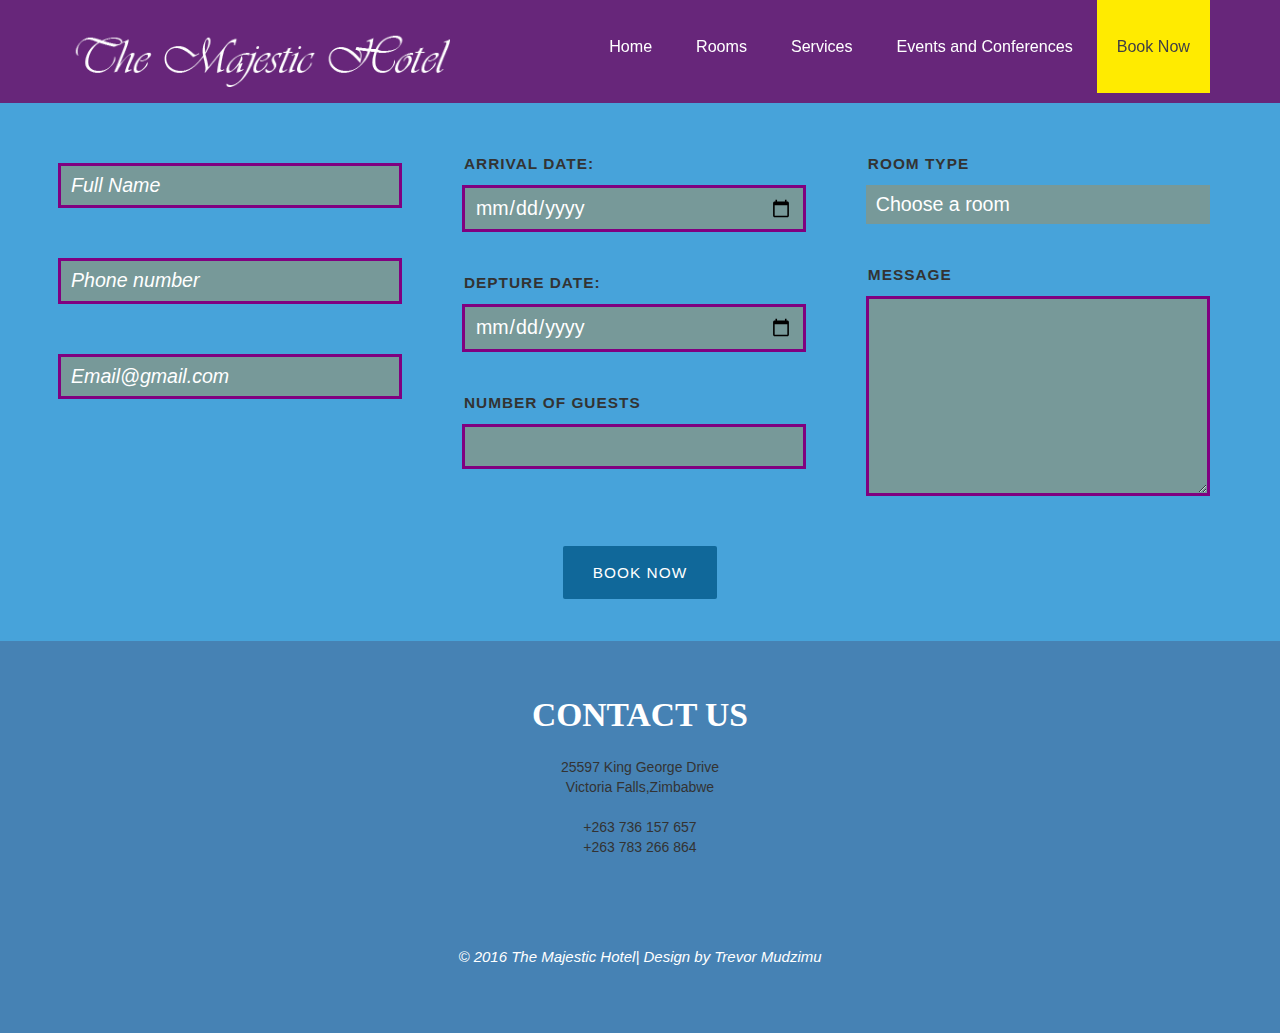
==== commit 3dd31002: "Update bookings.html" ====
--- a/bookings.html
+++ b/bookings.html
@@ -7,7 +7,7 @@
 <meta name="keywords" content="Paix Responsive web template, Bootstrap Web Templates, Flat Web Templates, Andriod Compatible web template, 
 Smartphone Compatible web template, free webdesigns for Nokia, Samsung, LG, SonyErricsson, Motorola web design" />
 <script type="application/x-javascript"> addEventListener("load", function() { setTimeout(hideURLbar, 0); }, false); function hideURLbar(){ window.scrollTo(0,1); } </script>
-<link href="css/bootstrap.css" rel='stylesheet' type='text/css' />
+<link href="bootstrap.css" rel='stylesheet' type='text/css' />
 <link href="style.css" rel='stylesheet' type='text/css' />
 <script src="js/jquery.min.js"></script>
 <link rel="stylesheet" href="https://maxcdn.bootstrapcdn.com/bootstrap/3.3.7/css/bootstrap.min.css">
